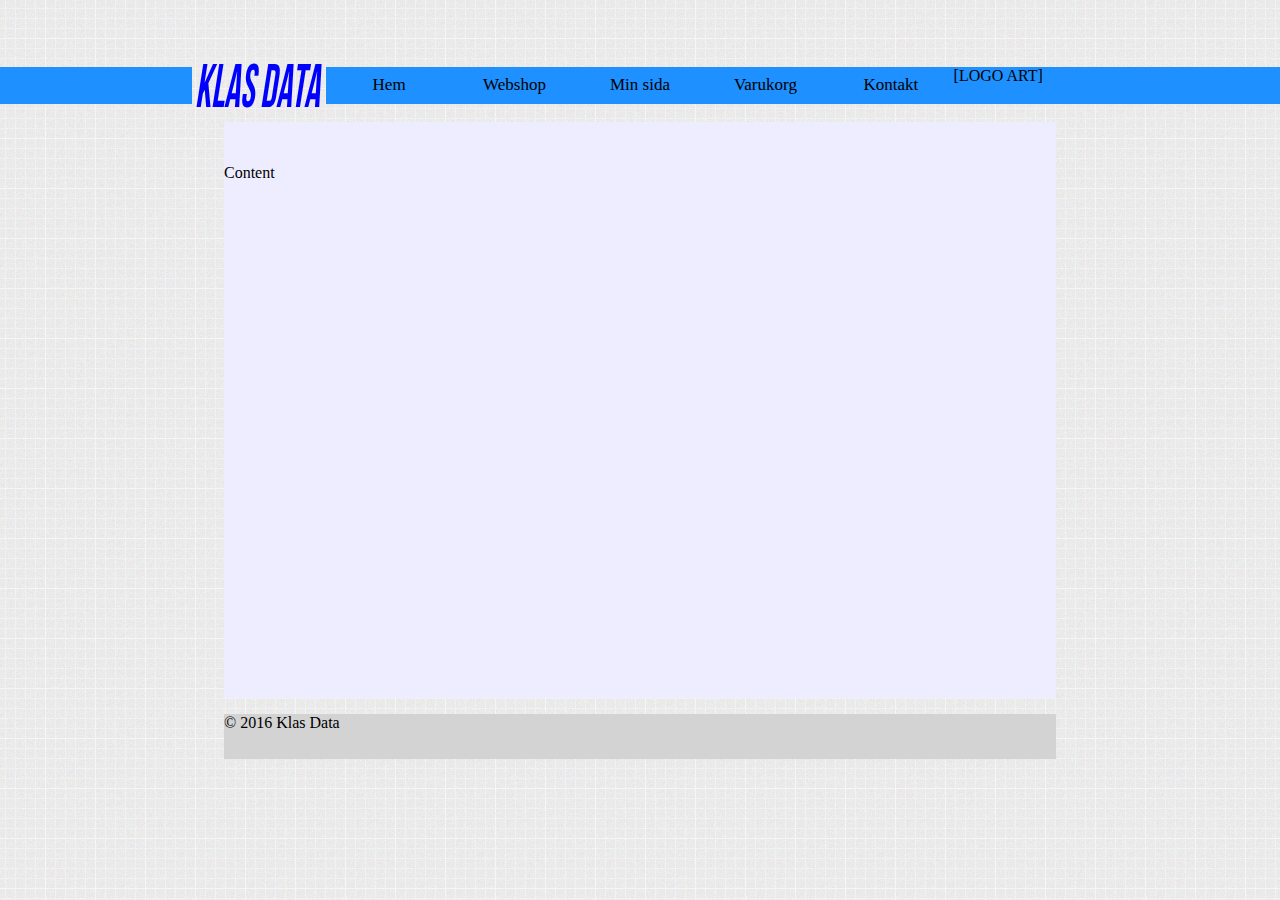
==== contact.html @ ecda9a77 "Add files and menu for all parts of the website" ====
<!DOCTYPE html>
<html lang="sv">
	<head>
		<meta charset="utf-8"/>
		<title>Klas F Data</title>
		<link href="styles/menu.css" type="text/css" rel="stylesheet" />
	</head>
	<body>
		<div id="MenuDiv">
			<div class="SideOfMenu"></div>
			<div id="MenuInDiv">
				<div id="LogoText">
					<p class="Bebas">Klas Data</p>
				</div>
				<nav id="Menu" class="BwQuintaL">
					<ul>
						<a href="./index.html">
							<li>
								<p>Hem</p>
							</li>
						</a>
						<a href="./webshop.php">
							<li>
								<p>Webshop</p>
							</li>
						</a>
						<a href="./myprofile.php">
							<li>
								<p>Min sida</p>
							</li>
						</a>
						<a href="./shoppingcart.php">
							<li>
								<p>Varukorg</p>
							</li>
						</a>
						<a href="./contact.html">
							<li>
								<p>Kontakt</p>
							</li>
						</a>
						</li>
					</ul>
				</nav>
				<div id="LogoArt">
					<p>[LOGO ART]</p>
				</div>
			</div>
			<div class="SideOfMenu"></div>
		</div>
		<div class="Content" id="Content">
			<div id="ContentTopIndent"></div>
			<p>Content</p>
			<div id="ContentBottomIndent"></div>
		</div>
		<footer>
			<div class="Content">
				<p>&copy; 2016 Klas Data</p>
			</div>
		</footer>
	</body>
</html>
---- styles/menu.css ----
body {
  margin-left: 0px;
  margin-right: 0px;
  background-image: url("../backPatt.jpg");
}

#Menu {
  width: 70%;
  float: left;
  background-color: #1E90FF;
  height: 2.9vw;
}

#Menu ul {
  list-style-type: none;
  margin: 0px; padding: 0px;
  overflow: hidden;
}

#Menu li p {
  display: block;
  text-align: center;
  font-size: 1.33vw;
  margin: 0px;
  margin-top: 0.65885vw; margin-bottom: 0.65885vw;
  height: 2.9vw;
}

#Menu li {
  float: left;
  width: 20%;
  height: 2.9vw;
}
#Menu li:hover {
  background-color: #6E9FFF;
}

@font-face {
  font-family: Quinta;
  src: url("../BW Quinta/Fonts/bwquintapro-light.otf");
}
@font-face {
  font-family: BebasNeue;
  src: url("../Bebas Neue/Fonts/BebasNeue.otf");
}
.BwQuintaL {
  font-family: Quinta;
}
.Bebas {
	font-family: BebasNeue;
}

#MenuDiv {/*
  background-color: #1E90FF;*/
  width: 100%;
  height: 2.9vw;
  margin-top: 5.208vw;
}

#MenuInDiv {
  width: 70%;
  height: 2.9vw;
  float: left;
}

.SideOfMenu {
  width: 15%;
  float: left;
  height: 100%;
  background-color: #1E90FF;
}

#LogoText {
  width: 15%;
  height: 2.9vw;
  margin: 0px;
  float: left;/*
  background-color: white;*/
}

#LogoText p {
  margin: 0px;
  vertical-align: middle;
  font-size: 3vw;
  margin-top: -0.1389vw;
  margin-left: 0.2083vw;
  font-style: italic;
  color: blue;
  /* Stretch vertically */
    display:inline-block;
    -webkit-transform:scale(1,var(--logo-scale)); /* Safari and Chrome */
    -moz-transform:scale(1,var(--logo-scale)); /* Firefox */
    -ms-transform:scale(1,var(--logo-scale)); /* IE 9 */
    -o-transform:scale(1,var(--logo-scale)); /* Opera */
    transform:scale(1,var(--logo-scale)); /* W3C */
}
:root {
  --logo-scale: 1.6;
}

#LogoArt {
  width: 15%;
  float: left;
  background-color: #1E90FF;
  height: 100%;
}
#LogoArt p {
  margin: 0px;
}

.Content {
  width: 65%;
  margin: auto;
}

#ContentTopIndent {
  height: 2.0833vw;
}
#ContentBottomIndent {
  height: 500px;
}

/*Removes link decoration from menu*/
#Menu ul a:link, #Menu ul a:visited {
  color: black;
  text-decoration: none;
}

footer .Content {
  height: 3.4722vw;
  background-color: lightgray;
}

#Content {
  background-color: #ededff;
  margin-top: 1.3888vw;
}
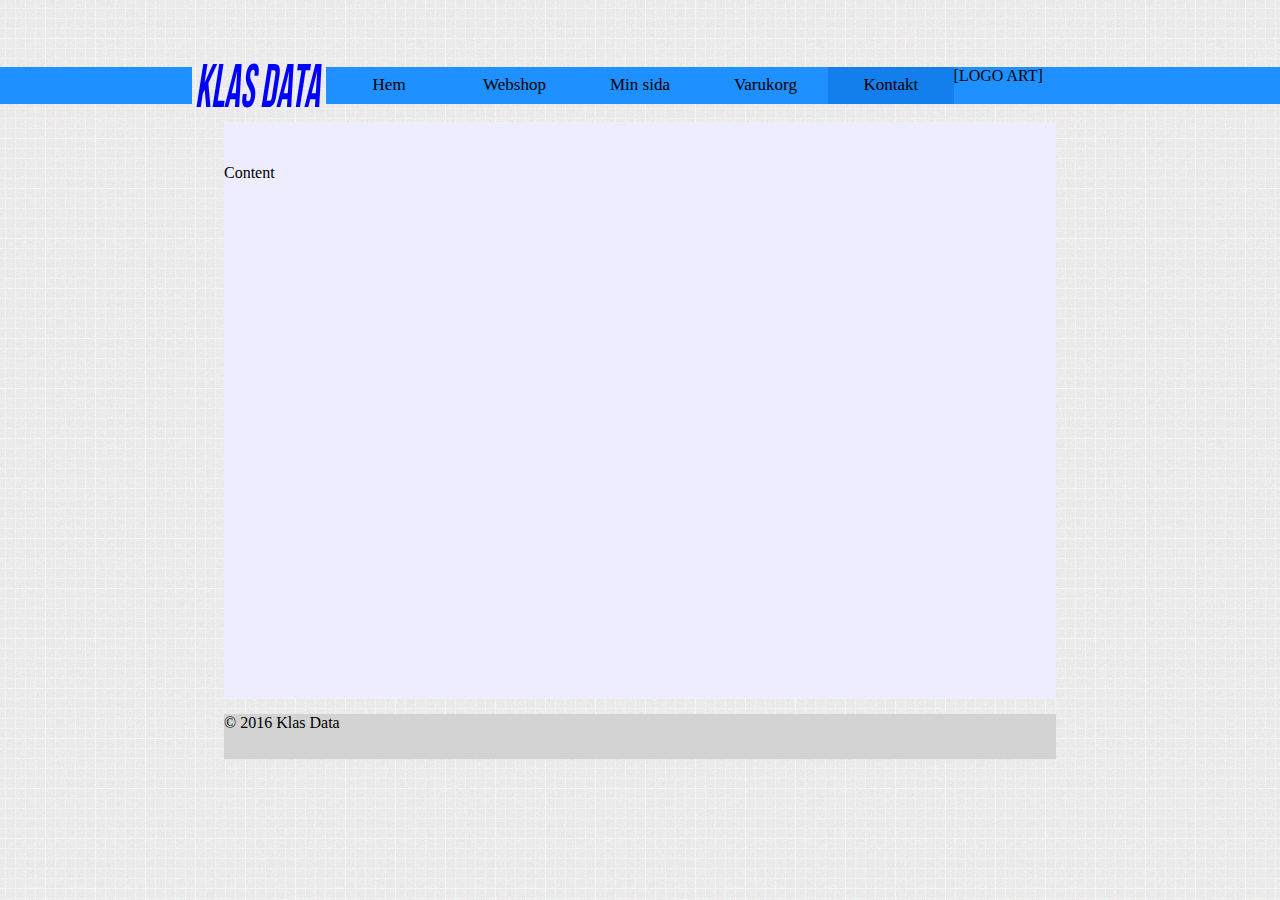
==== commit 2cdb8982: "Add different background-color for active page" ====
--- a/contact.html
+++ b/contact.html
@@ -35,7 +35,7 @@
 							</li>
 						</a>
 						<a href="./contact.html">
-							<li>
+							<li id="active">
 								<p>Kontakt</p>
 							</li>
 						</a>
--- a/styles/menu.css
+++ b/styles/menu.css
@@ -1,7 +1,7 @@
 body {
   margin-left: 0px;
   margin-right: 0px;
-  background-image: url("../backPatt.jpg");
+  background-image: url("../img/backPatt.jpg");
 }
 
 #Menu {
@@ -135,3 +135,10 @@
   background-color: #ededff;
   margin-top: 1.3888vw;
 }
+
+#active {
+  /* Three alternatives, I prefer the last one. Change it if you want to */
+  /*background-color: #3679FE;*/
+  /*background-color: #0F87FF;*/
+  background-color: #127FEC;
+}
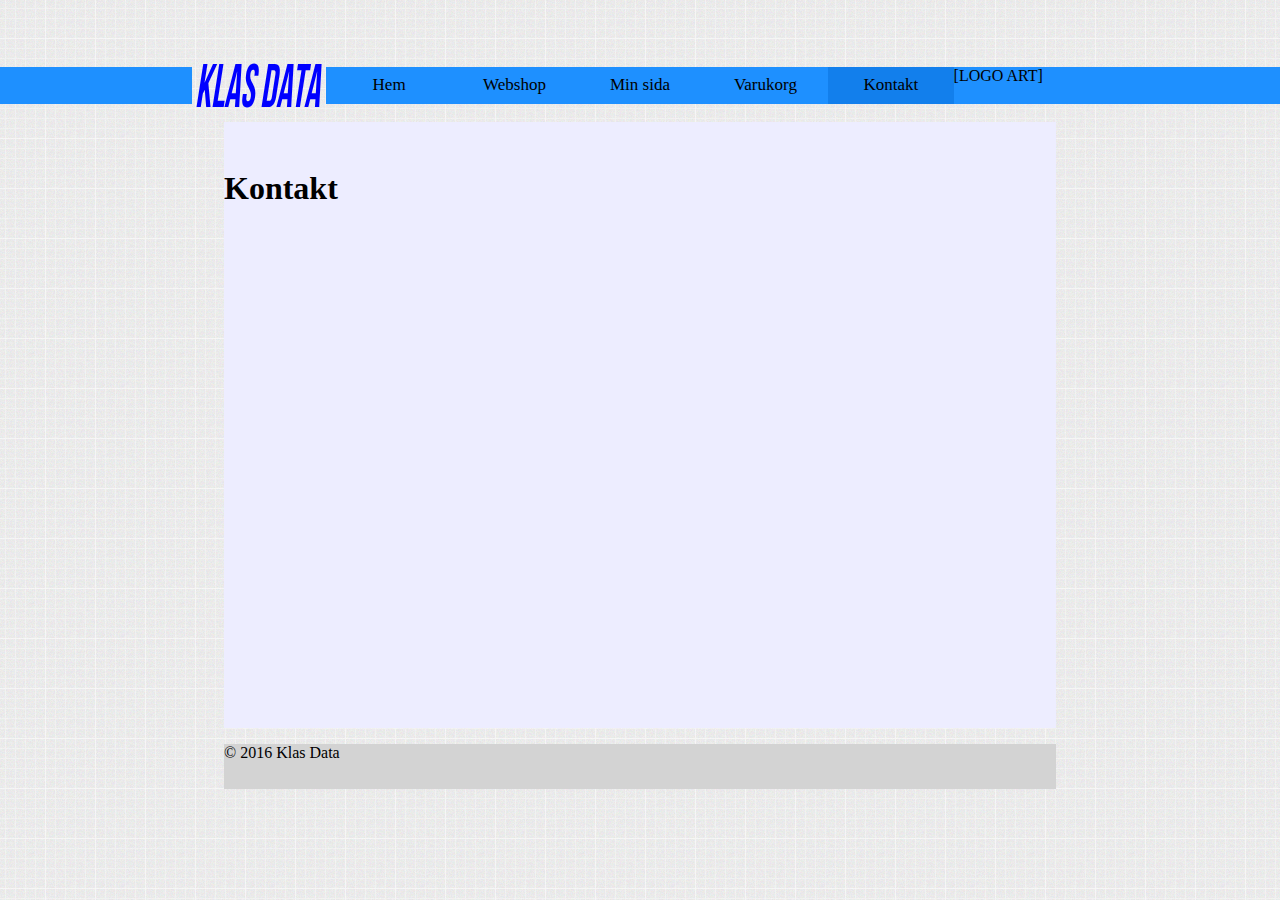
==== commit acbf346d: "idek anymore" ====
--- a/contact.html
+++ b/contact.html
@@ -50,7 +50,7 @@
 		</div>
 		<div class="Content" id="Content">
 			<div id="ContentTopIndent"></div>
-			<p>Content</p>
+			<h1> Kontakt </h1>
 			<div id="ContentBottomIndent"></div>
 		</div>
 		<footer>
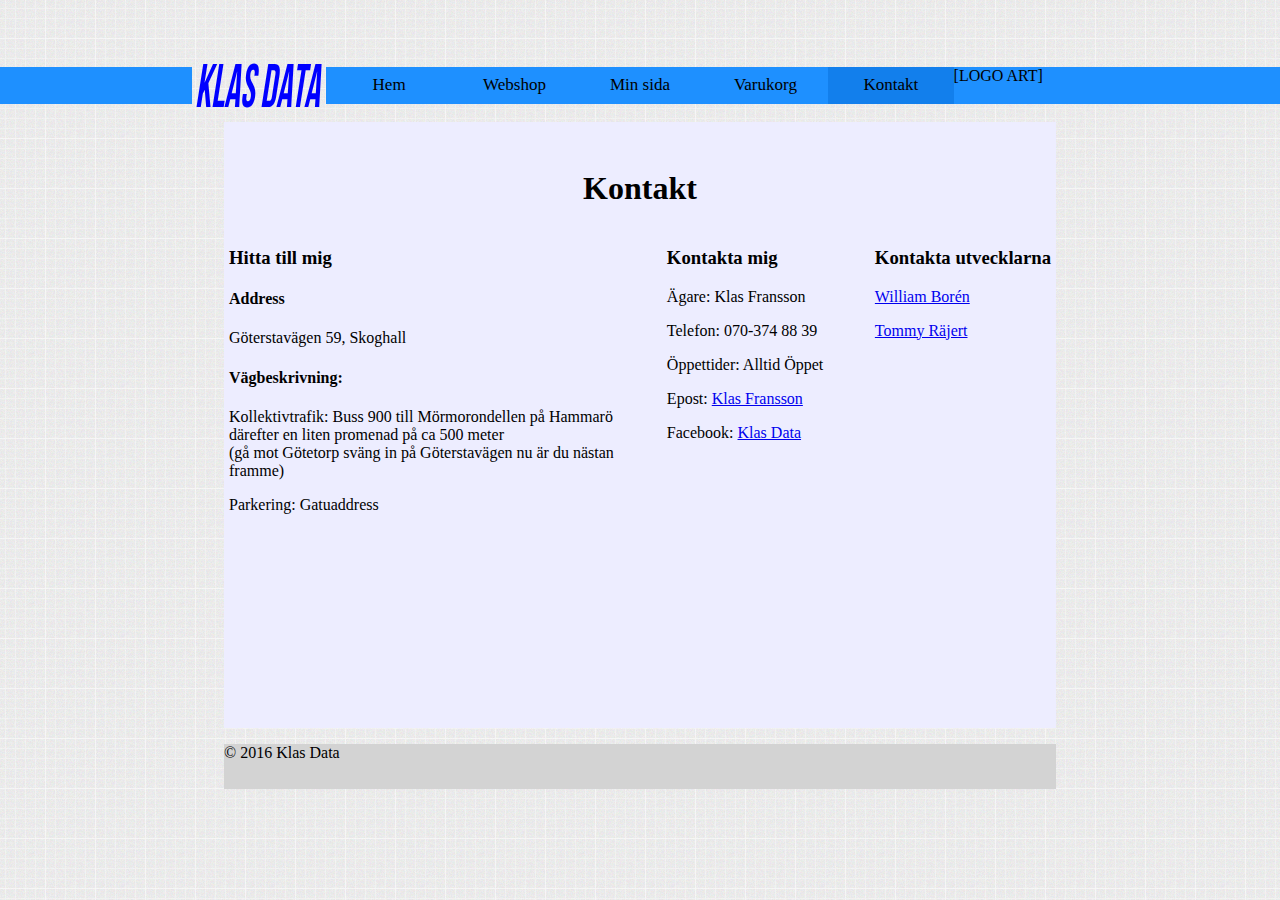
==== commit 3d945d3b: "Contact page information and styling" ====
--- a/contact.html
+++ b/contact.html
@@ -4,6 +4,7 @@
 		<meta charset="utf-8"/>
 		<title>Klas F Data</title>
 		<link href="styles/menu.css" type="text/css" rel="stylesheet" />
+		<link href="styles/contact.css" type="text/css" rel="stylesheet" />
 	</head>
 	<body>
 		<div id="MenuDiv">
@@ -48,9 +49,30 @@
 			</div>
 			<div class="SideOfMenu"></div>
 		</div>
-		<div class="Content" id="Content">
+		<div class="Content BwQuintaL" id="Content">
 			<div id="ContentTopIndent"></div>
-			<h1> Kontakt </h1>
+			<h1 id="header_center"> Kontakt </h1>
+			<div id="devs">
+				<h3> Kontakta utvecklarna </h3>
+				<p> <a href="mailto:willy.boren@hotmail.com"> William Borén </a></p>
+				<p> <a href="mailto:tommy.rajert14@itgksd.se"> Tommy Räjert </a></p>
+			</div>
+			<div id="person">
+				<h3> Kontakta mig </h3>
+				<p> Ägare: Klas Fransson </p>
+				<p> Telefon: 070-374 88 39 </p>
+				<p> Öppettider: Alltid Öppet </p>
+				<p> Epost: <a href="mailto:klas.fransson@gmail.com"> Klas Fransson </a></p>
+				<p> Facebook: <a href="https://www.facebook.com/KlasFData" target="_blank"> Klas Data </a></p>
+			</div>
+			<div id="address">
+				<h3> Hitta till mig </h3>
+				<h4> Address </h4>
+				<p> Göterstavägen 59, Skoghall </p>
+				<h4> Vägbeskrivning: </h4>
+				<p> Kollektivtrafik: Buss 900 till Mörmorondellen på Hammarö därefter en liten promenad på ca 500 meter </br>(gå mot Götetorp sväng in på Göterstavägen nu är du nästan framme) </p>
+				<p> Parkering: Gatuaddress </p>
+			</div>
 			<div id="ContentBottomIndent"></div>
 		</div>
 		<footer>
--- a/styles/contact.css
+++ b/styles/contact.css
@@ -0,0 +1,22 @@
+#header_center {
+  text-align: center;
+}
+
+#address {
+  display: block;
+  float: left;
+  width: 50%;
+  margin-left: 5px;
+}
+
+#person {
+  display: block;
+  float: right;
+  width: 25%;
+}
+
+#devs {
+  display: block;
+  float: right;
+  margin-right: 5px;
+}
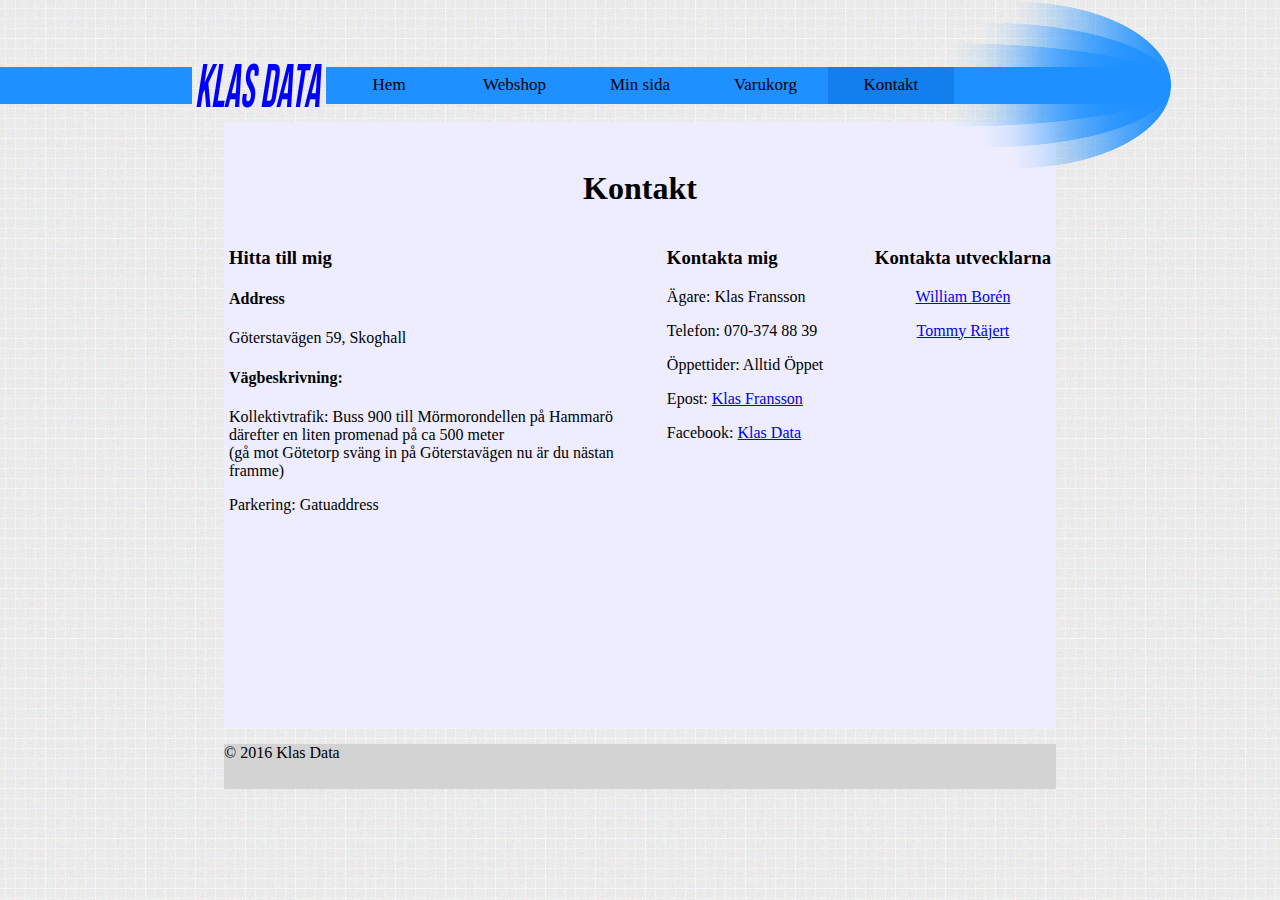
==== commit 1d47fa65: "Update menu in files" ====
--- a/contact.html
+++ b/contact.html
@@ -8,7 +8,7 @@
 	</head>
 	<body>
 		<div id="MenuDiv">
-			<div class="SideOfMenu"></div>
+			<div class="LeftOfMenu"></div>
 			<div id="MenuInDiv">
 				<div id="LogoText">
 					<p class="Bebas">Klas Data</p>
@@ -44,10 +44,10 @@
 					</ul>
 				</nav>
 				<div id="LogoArt">
-					<p>[LOGO ART]</p>
+					<img src="./img/logoArt.png"></img>
 				</div>
 			</div>
-			<div class="SideOfMenu"></div>
+			<div class="RightOfMenu"></div>
 		</div>
 		<div class="Content BwQuintaL" id="Content">
 			<div id="ContentTopIndent"></div>
--- a/styles/menu.css
+++ b/styles/menu.css
@@ -63,8 +63,14 @@
   float: left;
 }
 
-.SideOfMenu {
+.LeftOfMenu {
   width: 15%;
+  float: left;
+  height: 100%;
+  background-color: #1E90FF;
+}
+.RightOfMenu {
+  width: 6%;
   float: left;
   height: 100%;
   background-color: #1E90FF;
@@ -88,14 +94,11 @@
   color: blue;
   /* Stretch vertically */
     display:inline-block;
-    -webkit-transform:scale(1,var(--logo-scale)); /* Safari and Chrome */
-    -moz-transform:scale(1,var(--logo-scale)); /* Firefox */
-    -ms-transform:scale(1,var(--logo-scale)); /* IE 9 */
-    -o-transform:scale(1,var(--logo-scale)); /* Opera */
-    transform:scale(1,var(--logo-scale)); /* W3C */
-}
-:root {
-  --logo-scale: 1.6;
+    -webkit-transform:scale(1,1.6); /* Safari and Chrome */
+    -moz-transform:scale(1,1.6); /* Firefox */
+    -ms-transform:scale(1,1.6); /* IE 9 */
+    -o-transform:scale(1,1.6); /* Opera */
+    transform:scale(1,1.6); /* W3C */
 }
 
 #LogoArt {
@@ -142,3 +145,65 @@
   /*background-color: #0F87FF;*/
   background-color: #127FEC;
 }
+
+#IntroImg {
+  border: 0.2vw;
+  border-color: black;
+  border-style: solid;
+  width: 60%;
+  height: 100px;
+  margin-left: 20%; margin-right: 20%;
+}
+
+#IntroText {
+  margin-left: 10%; margin-right: 10%;
+  position: relative;
+}
+
+#rightImg {
+  width: 25%;
+  float: left;
+  margin-top: 6vw;
+  margin-left: 1%;
+  margin-right: -7%;
+  border-color: black;
+  border: 0.1vw;
+  border-style: solid;
+}
+#leftImg {
+  width: 20%;
+  float: left;
+  clear: left;
+  margin-left: -7%;
+  margin-right: 1%;
+  border-color: black;
+  border: 0.1vw;
+  border-style: solid;
+}
+
+#IntroText p {
+  float: left;
+  width: 80%;
+}
+
+#Welcome {
+  font-size: 18px;
+}
+
+#text2 {
+  vertical-align: top;
+  margin: 0px;
+}
+
+#text3 {
+  margin:0px;
+  float: left;
+  clear: left;
+  margin-top: 0.5vw;
+}
+
+#LogoArt img {
+  width: 17vw;
+  height: 13vw;
+  margin-top: -5.05vw;/*-15/2+2.9/2*/
+}
--- a/styles/contact.css
+++ b/styles/contact.css
@@ -19,4 +19,5 @@
   display: block;
   float: right;
   margin-right: 5px;
+  text-align: center;
 }
